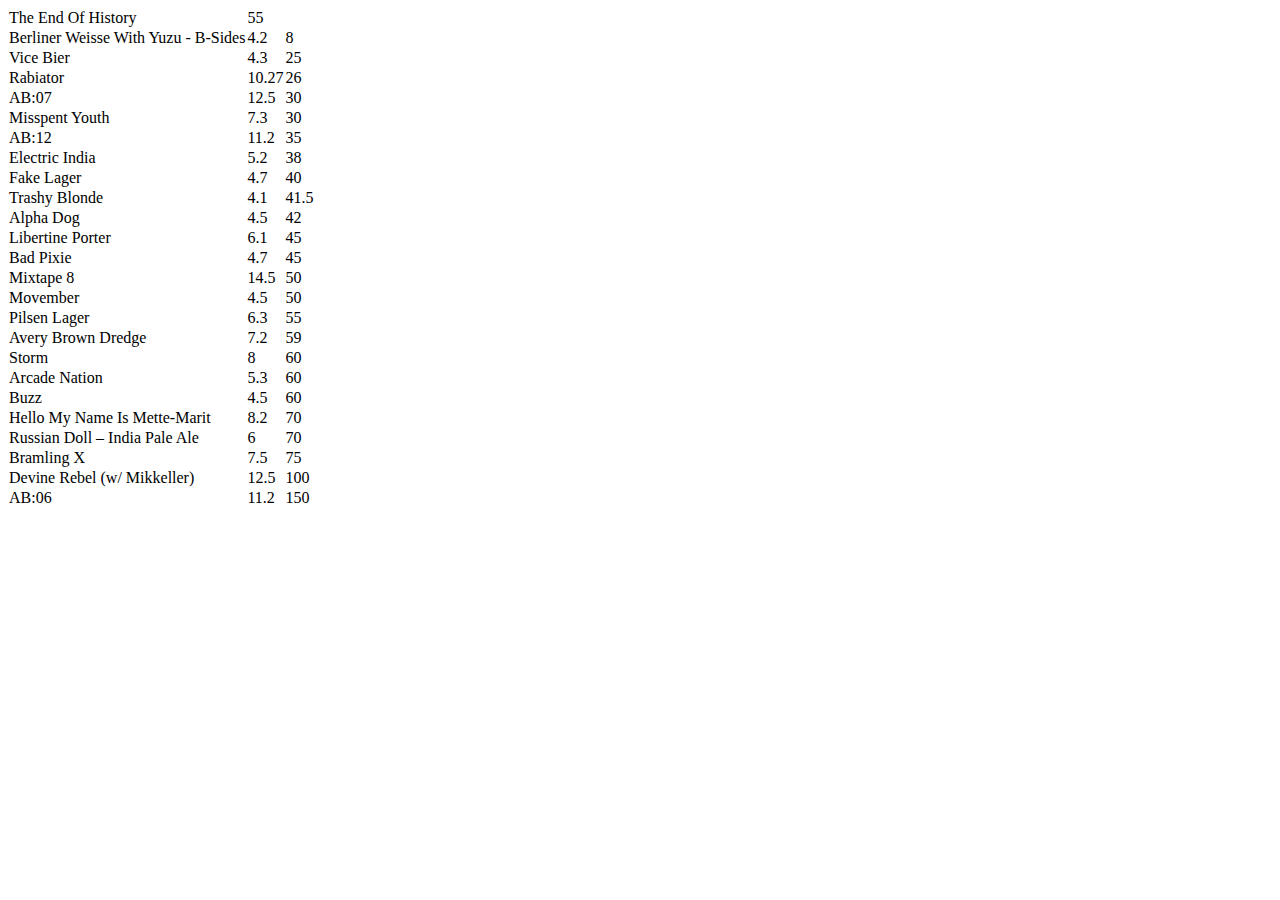
==== funcionesOrdenSuperior/index.html @ 45dd83e4 "Ejercicios DOM y FUNCIONES DE ORDEN SUPERIOR" ====
<!DOCTYPE html>
<html lang="en">
<head>
    <meta charset="UTF-8">
    <meta name="viewport" content="width=device-width, initial-scale=1.0">
    <title>Funciones de orden superior</title>
</head>
<body>
    <div id="beerTable">

    </div>
 
<script src="./datos.js"></script>    
<script src="./sprint1.js"></script>
</body>
</html>
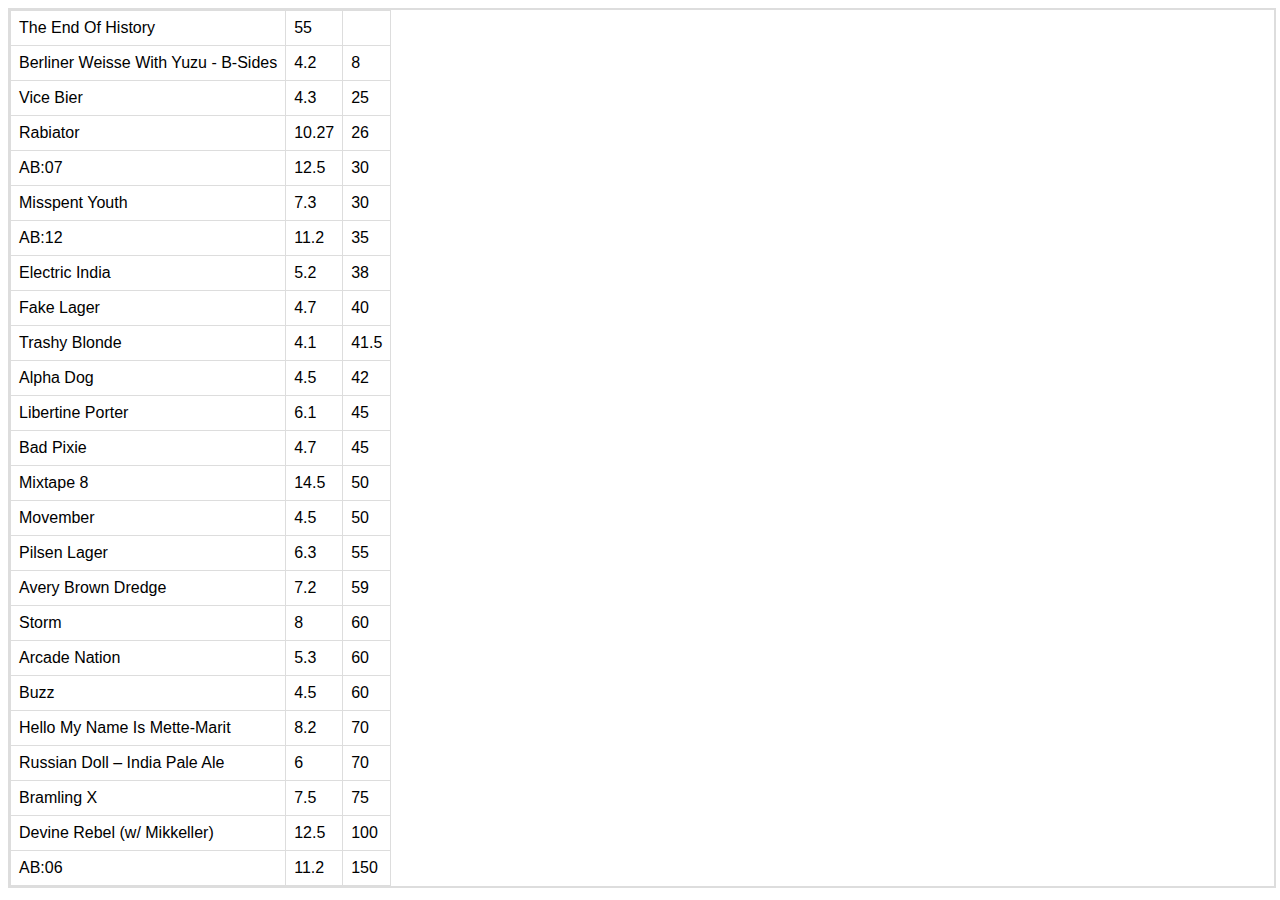
==== commit 21d9a810: "Se le agregan estilos a la tabla" ====
--- a/funcionesOrdenSuperior/index.html
+++ b/funcionesOrdenSuperior/index.html
@@ -3,6 +3,7 @@
 <head>
     <meta charset="UTF-8">
     <meta name="viewport" content="width=device-width, initial-scale=1.0">
+    <link rel="stylesheet" href="./style.css">
     <title>Funciones de orden superior</title>
 </head>
 <body>
--- a/funcionesOrdenSuperior/style.css
+++ b/funcionesOrdenSuperior/style.css
@@ -0,0 +1,39 @@
+/* Estilos para la tabla */
+#beerTable {
+    width: 100%;
+    border-collapse: collapse;
+    border: 2px solid #ddd;
+    font-family: Arial, sans-serif;
+  }
+  
+  /* Estilos para el encabezado de la tabla */
+  #beerTable th {
+    background-color: #f2f2f2;
+    padding: 10px;
+    border: 1px solid #ddd;
+    text-align: left;
+  }
+  
+  /* Estilos para las celdas de la tabla */
+  #beerTable td {
+    padding: 8px;
+    border: 1px solid #ddd;
+    text-align: left;
+  }
+  
+  /* Estilos para la fila de encabezado */
+  #beerTable thead {
+    background-color: #4CAF50;
+    color: white;
+  }
+  
+  /* Estilos para la fila de cuerpo */
+  #beerTable tbody tr:nth-child(even) {
+    background-color: #f2f2f2;
+  }
+  
+  /* Estilos para la fila activa (hover) */
+  #beerTable tbody tr:hover {
+    background-color: #ddd;
+  }
+  